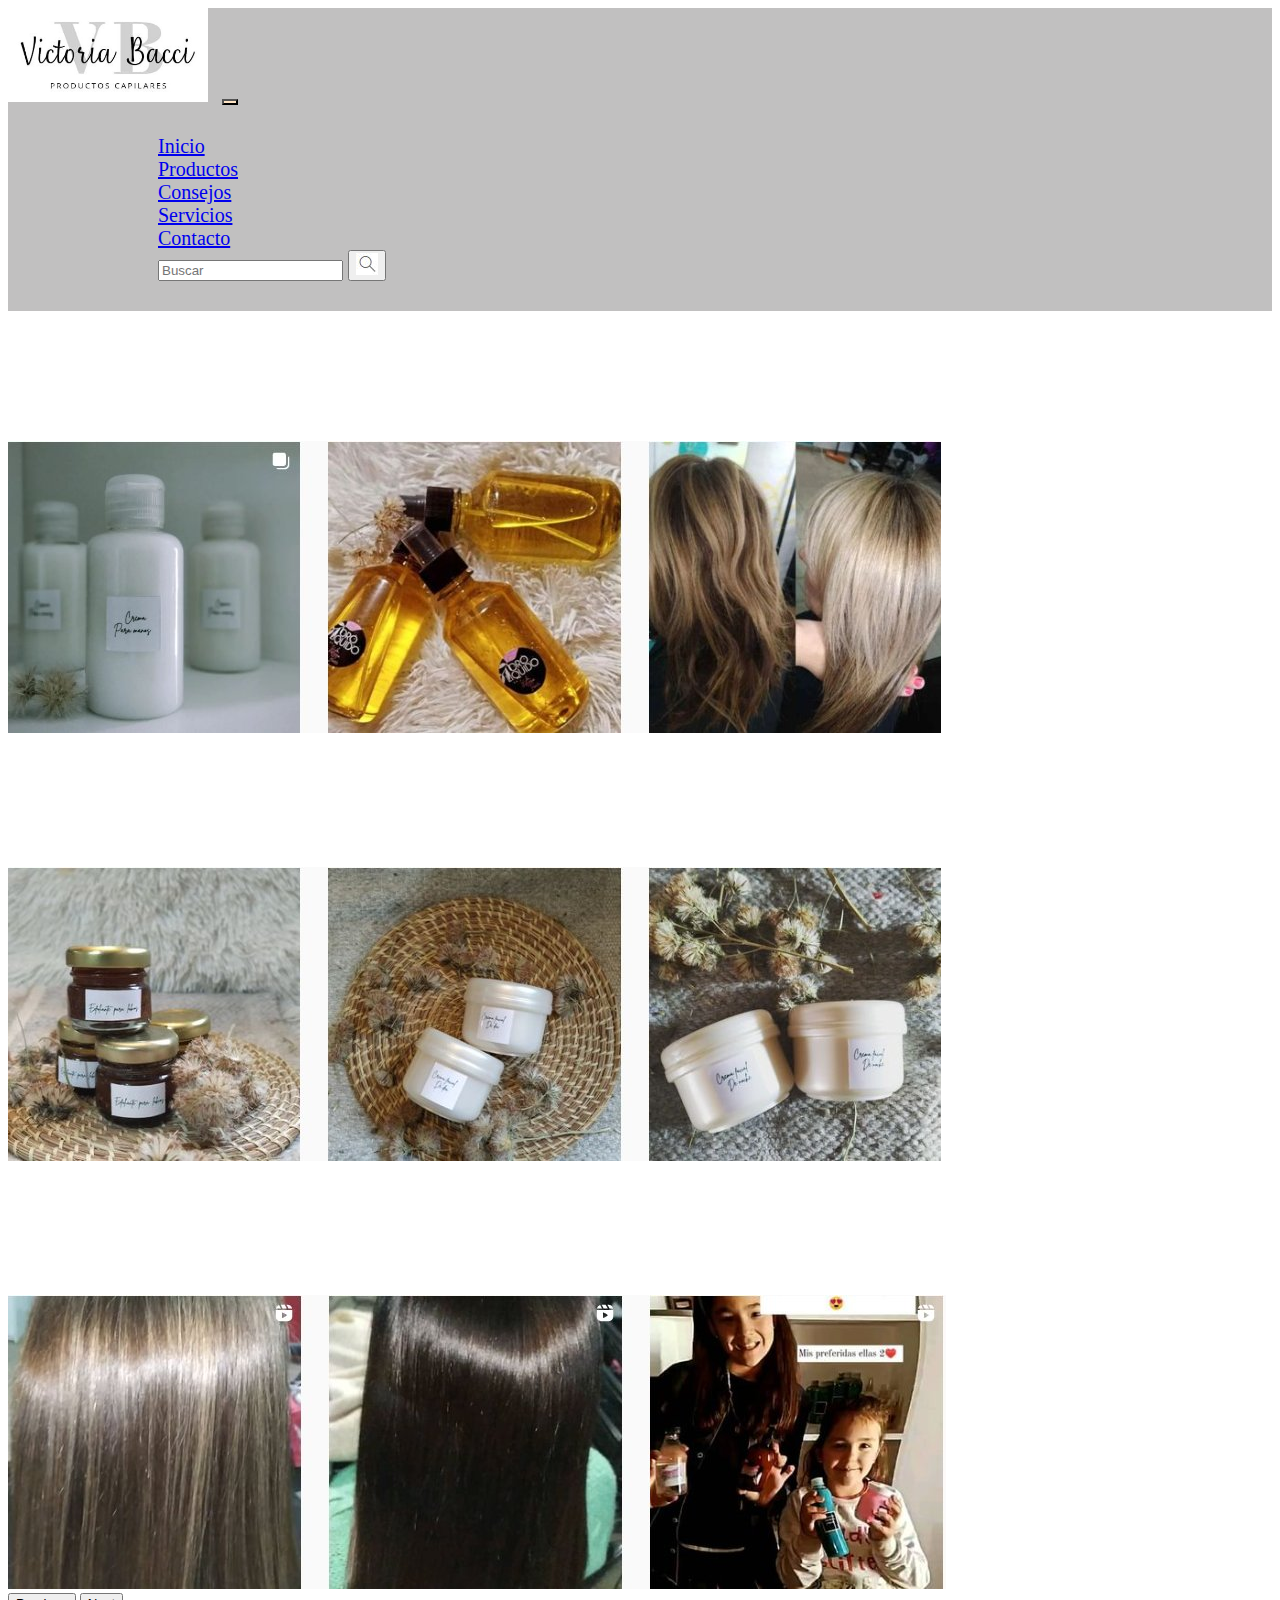
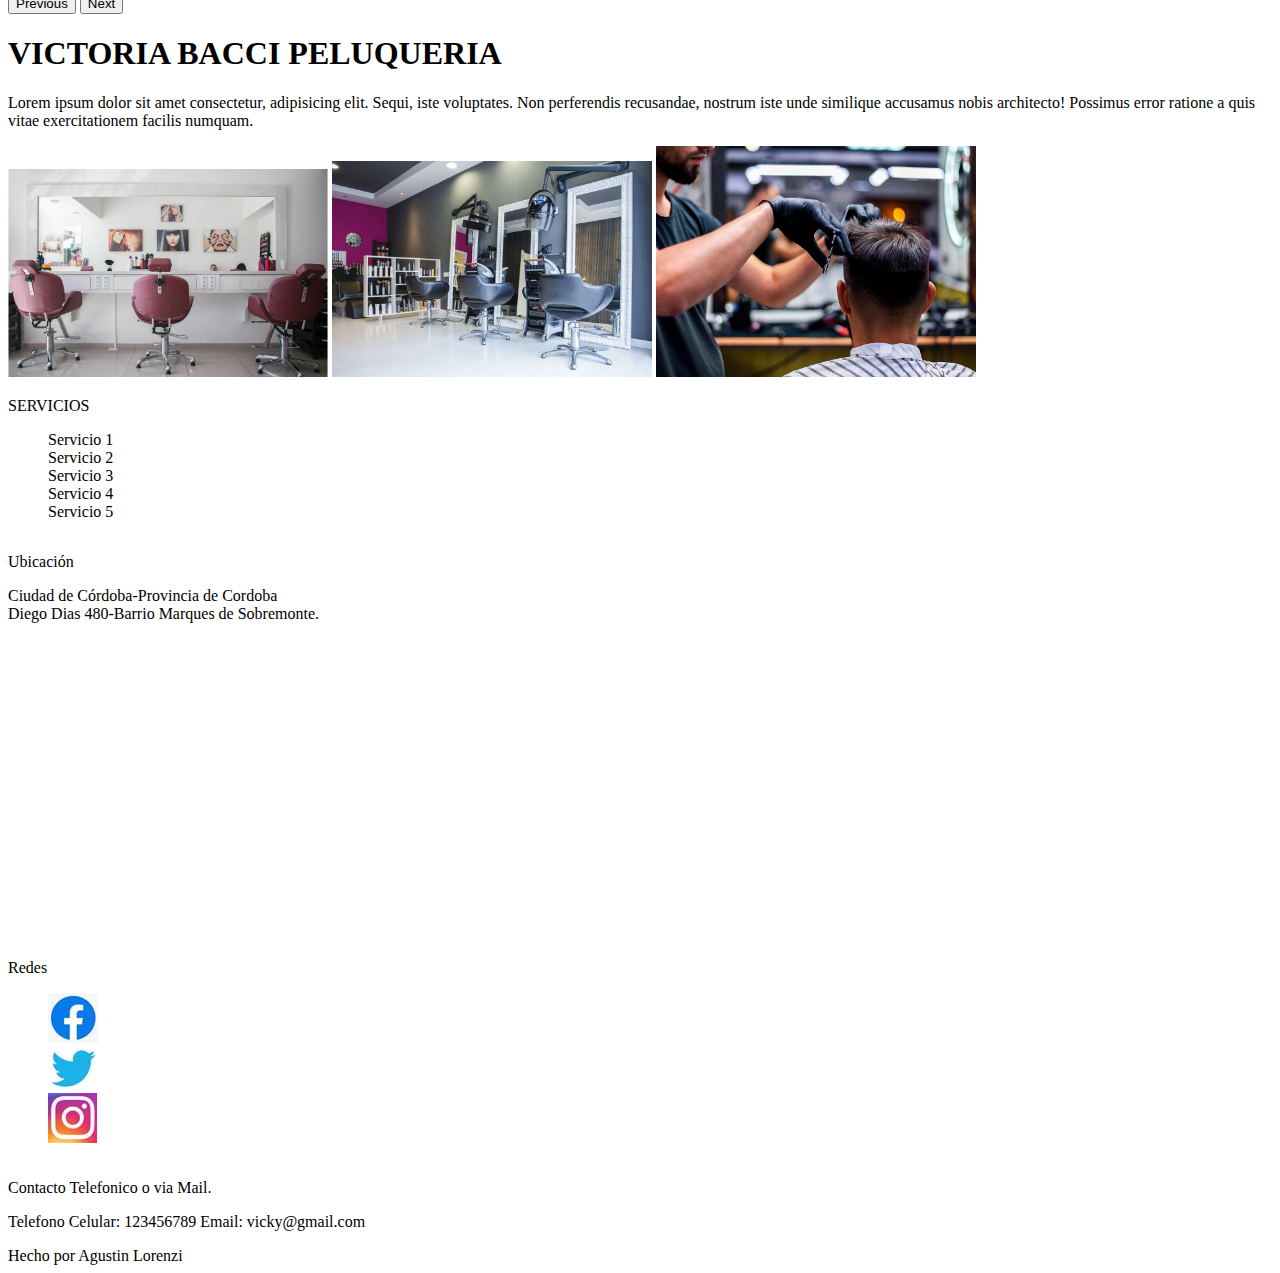
==== index.html @ e4c040c5 "web peluqueria hecha con bootstrap" ====
<!doctype html>
<html lang="en">

<head>
    <meta charset="utf-8">
    <meta name="viewport" content="width=device-width, initial-scale=1">
    <title>Victoria Bacci Peluqueria</title>
    <!-- css de bootstrap -->
    <link href="https://cdn.jsdelivr.net/npm/bootstrap@5.2.0/dist/css/bootstrap.min.css" rel="stylesheet"
        integrity="sha384-gH2yIJqKdNHPEq0n4Mqa/HGKIhSkIHeL5AyhkYV8i59U5AR6csBvApHHNl/vI1Bx" crossorigin="anonymous">
    <!-- este es nuestro css -->
    <link rel="stylesheet" href="./css/style.css">
    <link rel="shortcut icon" href="./img/icono-para-barra.jpg">
</head>

<body>
    <header class="fixed-top nav-color">
        <nav class="navbar navbar-expand-lg">
            <div class="container">
                <a class="navbar-brand" href="./index.html"><img src="./img/Logo.jpg" alt="logo de victoria bacci peluqueria"></a>
                <button class="navbar-toggler" type="button" data-bs-toggle="collapse"
                    data-bs-target="#navbarSupportedContent" aria-controls="navbarSupportedContent"
                    aria-expanded="false" aria-label="Toggle navigation">
                    <span class="navbar-toggler-icon"></span>
                </button>
                <div class="collapse navbar-collapse" id="navbarSupportedContent">
                    <ul class="navbar-nav me-auto mb-2 mb-lg-0">
                        <li class="nav-item">
                            <a class="nav-link active text-white" aria-current="page" href="./index.html">Inicio</a>
                        </li>
                        <li class="nav-item">
                            <a class="nav-link active" href="./pages/productos.html">Productos</a>
                        </li>
                        <li class="nav-item">
                            <a class="nav-link active" href="./pages/consejos.html">Consejos</a>
                        </li>
                        <li class="nav-item">
                            <a class="nav-link active" href="./pages/servicios.html">Servicios</a>
                        </li>
                        <li class="nav-item">
                            <a class="nav-link active" href="./pages/contacto.html">Contacto</a>
                        </li>
                        <li>
                            <form class="d-flex container mt-2" role="search">
                                <input class="form-control me-2" type="search" placeholder="Buscar" aria-label="Search">
                                <button class="btn btn-outline-success" type="submit"><img src="./img/Lupa-buscar.jpg"
                                        alt="lupa-buscar"></button>
                            </form>
                        </li>
                    </ul>
                </div>                
            </div>
        </nav>
    </header>

    <main class="text-bg-secondary p-3">
        <!-- Carrusel de bootstrap -->
        <div id="carouselExampleControls" class="carousel slide" data-bs-ride="carousel">
            <div class="carousel-inner">
                <div class="carousel-item active">
                    <img src="./img/carrusel1.jpg" class="d-block w-100" alt="peluqueria1">
                </div>
                <div class="carousel-item">
                    <img src="./img/carrusel2.jpg" class="d-block w-100" alt="peluqueria2">
                </div>
                <div class="carousel-item">
                    <img src="./img/carrusel3.jpg" class="d-block w-100" alt="peluqueria3">
                </div>
            </div>
            <button class="carousel-control-prev" type="button" data-bs-target="#carouselExampleControls"
                data-bs-slide="prev">
                <span class="carousel-control-prev-icon" aria-hidden="true"></span>
                <span class="visually-hidden">Previous</span>
            </button>
            <button class="carousel-control-next" type="button" data-bs-target="#carouselExampleControls"
                data-bs-slide="next">
                <span class="carousel-control-next-icon" aria-hidden="true"></span>
                <span class="visually-hidden">Next</span>
            </button>
        </div>
        <!-- fin del carrusel -->

        <section>
            <h1 class="text-light bg-dark fs-3 text-center mt-2">VICTORIA BACCI PELUQUERIA</h1>
            <P class="text-white fw-bold">Lorem ipsum dolor sit amet consectetur, adipisicing elit. Sequi, iste
                voluptates. Non perferendis
                recusandae,
                nostrum iste unde similique accusamus nobis architecto! Possimus error ratione a quis vitae
                exercitationem
                facilis numquam.</P>
        </section>

        <section class="fotos2 d-flex flex-row justify-content-around flex-wrap bg-dark m-3 p-3">
            <img src="./img/peluqueria-local-1.jpg" class="rounded float-start" alt="peluqueria1">
            <img src="./img/peluqueria-local-2.jpg" class="rounded mx-auto d-block" alt="peluqueria2">
            <img src="./img/peluqueria-local-3.jpg" class="rounded float-end" alt="peluqueria3">
        </section>
       
        <section class="bg-dark servicios m-2  p-3 m-3">
            <p class="text-center mt-2 fs-3">SERVICIOS</p>
            <ul class="list-group m-2 p-2 d-flex flex-row flex-wrap justify-content-around">
                <li class="list-group-item">Servicio 1</li>
                <li class="list-group-item">Servicio 2</li>
                <li class="list-group-item">Servicio 3</li>
                <li class="list-group-item">Servicio 4</li>
                <li class="list-group-item">Servicio 5</li>
            </ul>
        </section>
    </main>

    <!-- footer -->
    <footer class="text-center bg-secondary bg-gradient bg-opacity-50">
        <div class="container mt-2 mb-2">
            <div class="row">
                <div class="col-md-6 footer-col">
                    <p class="fs-3 fw-bold">Ubicación</p>
                    <p>
                        Ciudad de Córdoba-Provincia de Cordoba <br />
                        Diego Dias 480-Barrio Marques de Sobremonte.
                    </p>
                    <iframe class="mapa"
                        src="https://www.google.com/maps/embed?pb=!1m18!1m12!1m3!1d3406.9172263450805!2d-64.20183108530809!3d-31.361263300724882!2m3!1f0!2f0!3f0!3m2!1i1024!2i768!4f13.1!3m3!1m2!1s0x94329908b0f98db3%3A0x4c136577c5e5dd76!2sDiego%20D%C3%ADaz%20480%2C%20X5008CMP%20C%C3%B3rdoba!5e0!3m2!1ses-419!2sar!4v1661204334207!5m2!1ses-419!2sar"
                        width="400" height="300" style="border:0;" allowfullscreen="" loading="lazy"
                        referrerpolicy="no-referrer-when-downgrade">
                    </iframe>
                </div>
                <div class="col-md-3 footer-col">
                    <p class="fs-3 fw-bold">Redes</p>
                    <ul class="list-inline">
                        <li class="m-4">
                            <a href="https://www.facebook.com/" target="_blank"><img src="./img/facebook.jpg"
                                    alt="facebook"></a>
                        </li>
                        <li class="m-4">
                            <a href="https://twitter.com/" target="_blank"><img src="./img/twitter.jpg"
                                    alt="twitter"></a>
                        </li>
                        <li class="m-4">
                            <a href="https://www.instagram.com/" target="_blank"><img src="./img/instagram.jpg"
                                    alt="instagram"></a>
                        </li>
                    </ul>
                </div>
                <div class="col-md-3 footer-col">
                    <p class="fs-3 fw-bold">Contacto Telefonico o via Mail.</p>
                    <p>Telefono Celular: 123456789 Email: vicky@gmail.com</p>
                </div>
            </div>
        </div>
        <div class="bg-dark p-2 text-white">Hecho por Agustin Lorenzi</div>
    </footer>

    <script src="https://cdn.jsdelivr.net/npm/bootstrap@5.2.0/dist/js/bootstrap.bundle.min.js"
        integrity="sha384-A3rJD856KowSb7dwlZdYEkO39Gagi7vIsF0jrRAoQmDKKtQBHUuLZ9AsSv4jD4Xa"
        crossorigin="anonymous"></script>
</body>

</html>
---- css/style.css ----
*{
    overflow-x: hidden;
    box-sizing: border-box;
}

/* clases del nav */

.navbar-nav me-auto mb-2 mb-lg-0{
    width: 80vw;    
}

.nav-color{
    background-color: rgba(104, 102, 102, 0.411);
    padding-bottom: 10px;
}

.navbar ul{
    padding-left: 150px;    
    font-size: 20px;
}

.navbar-brand img{
    width: 200px;
}

.navbar-toggler{
    background-color: bisque;
    margin: 10px;
}

/* clases del carrusel */

.carousel slide{
    position: relative;
    top: 380px;
}

.carousel-inner img{
    margin: 130px 0px 0px;
}

/* clases area de servicios de la home */

.row{
    align-items: center;    
}

.fotos2 img{
    width: 90vw;
}

/* footer en general*/

.bg-light{
    background-color: rgba(109, 106, 106, 0.781);
}

.mapa{ 
    width: 92vw;
}

/* clases de productos */

.main{
    position: relative;
    top: 130px;
}


.footer-productos{
    position: relative;
    top: 130px;
}

.card-body{
    display: flex;
    flex-direction: column;
    align-items: center;
}

.btn:hover{
    background-color: burlywood;
    color: blue;
}

/* clases para contacto */

.boton{ 
    display: flex;
    align-items: center;
}

.comentario{
    height: 30vh;    
}

.contacto{ 
    position: absolute;
    top: 130px;    
    align-items: center;
    width: 100vw;
}

.contacto form{
    width: 95vw;    
    align-items: center;
}

.footer-contacto{
    position: absolute;
    top: 600px;
    width: 100vw;
}

/* clases consejos */

.main-consejos{
    position: relative;
    top: 130px;
}

.fotos1 img{
    width: 90vw;
}

/* clases de servicios */

.main-servicios{
    position: relative;
    top: 130px;
}

.footer-servicios{
    position: relative;
    top: 130px;
}

/* medias query */

@media (min-width: 768px){

    .fotos1 img{
        width: 30vw;
    }

    .fotos2 img{
        width: 25vw;
    }    

    .footer-contacto{        
        top: 610px;        
    }

    .local ul{
        margin: 10px;
        display: flex;
        justify-content: space-around;
        align-items: center;
    }      

    .local ul li img{
        width: 28vw;
        height: auto;        
    }        

    .contacto form{
        width: 50vw;
    }

    .mapa{ 
        width: 40vw;
    }
}

@media (min-width: 1024px){

    .footer-contacto{       
        top: 665px;        
    }
}
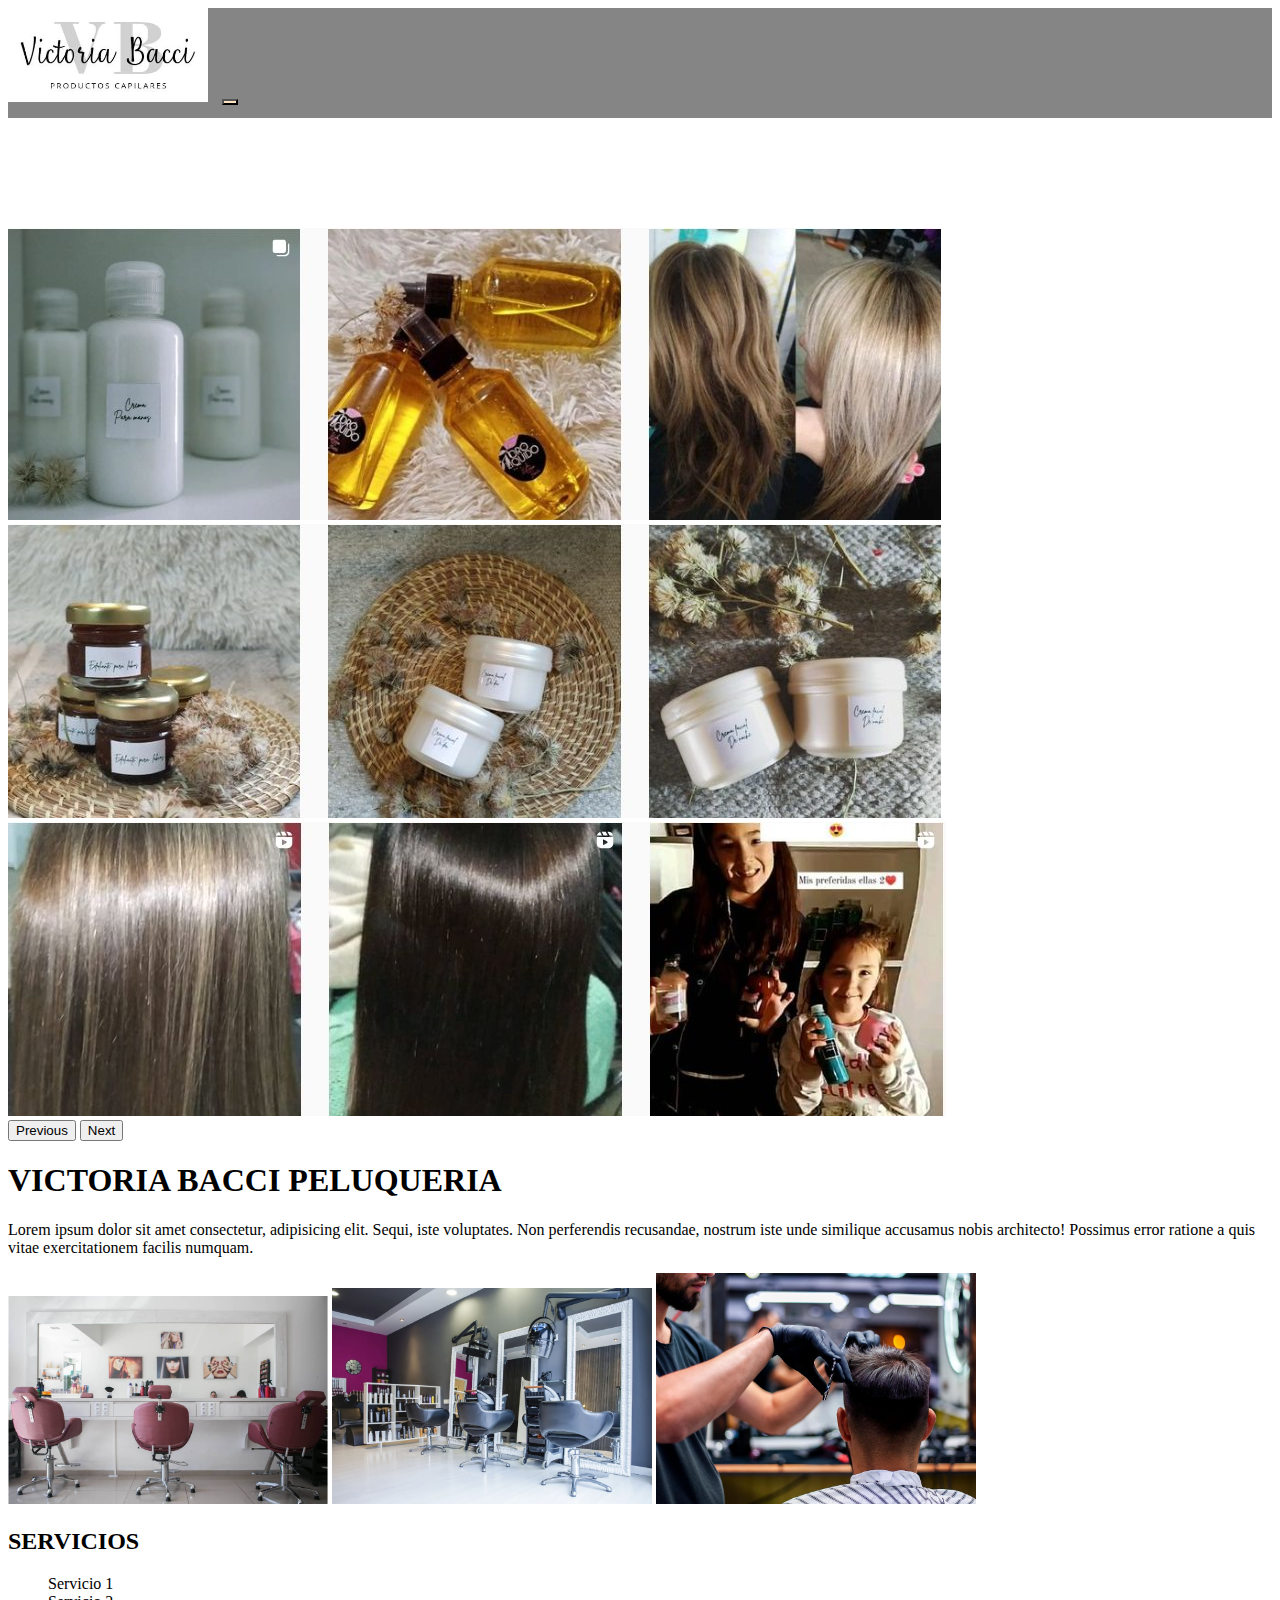
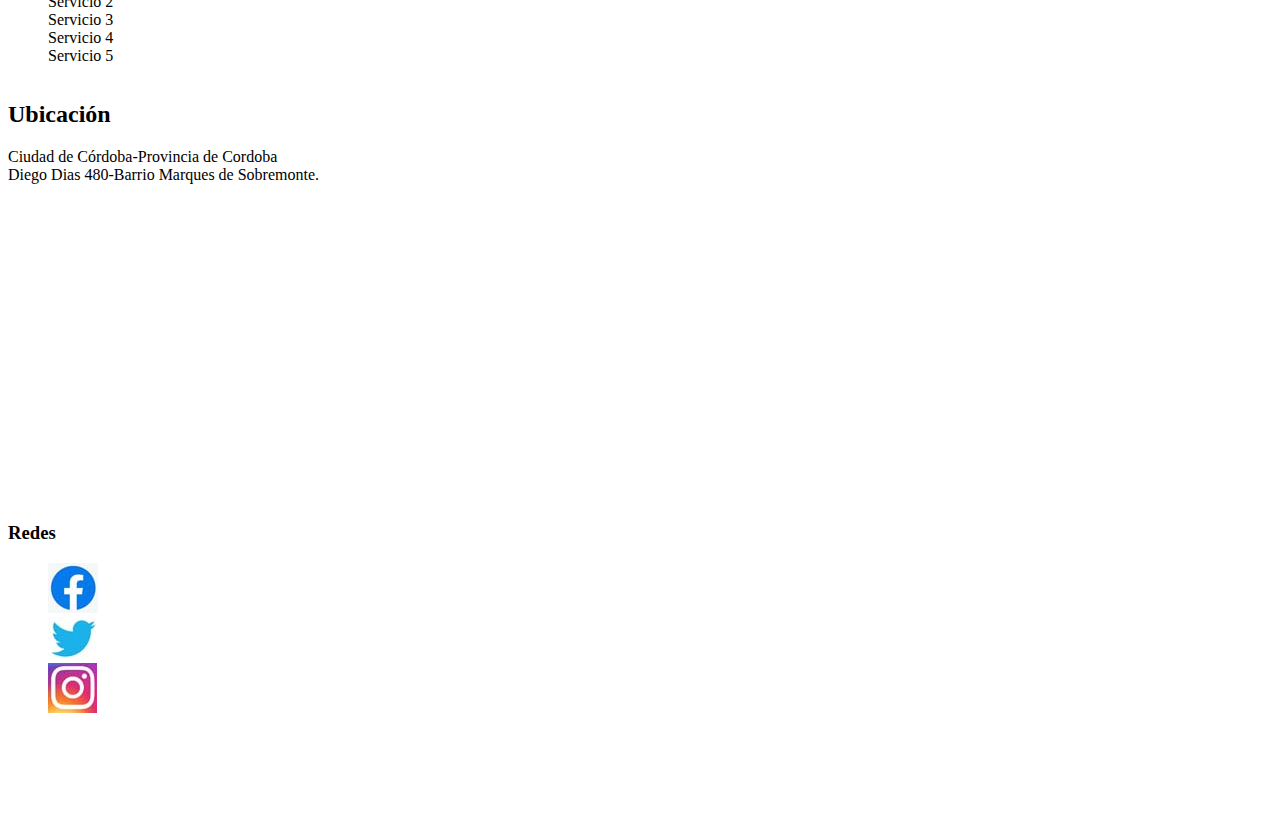
==== commit ae4f3204: "responsive proyecto peluqueria" ====
--- a/index.html
+++ b/index.html
@@ -24,7 +24,7 @@
                     <span class="navbar-toggler-icon"></span>
                 </button>
                 <div class="collapse navbar-collapse" id="navbarSupportedContent">
-                    <ul class="navbar-nav me-auto mb-2 mb-lg-0">
+                    <ul class="navbar-nav me-0 mb-0 p-0 mb-lg-0 margen">
                         <li class="nav-item">
                             <a class="nav-link active text-white" aria-current="page" href="./index.html">Inicio</a>
                         </li>
@@ -53,18 +53,18 @@
         </nav>
     </header>
 
-    <main class="text-bg-secondary p-3">
+    <main class="text-bg-secondary p-3 main">
         <!-- Carrusel de bootstrap -->
         <div id="carouselExampleControls" class="carousel slide" data-bs-ride="carousel">
             <div class="carousel-inner">
                 <div class="carousel-item active">
-                    <img src="./img/carrusel1.jpg" class="d-block w-100" alt="peluqueria1">
+                    <img src="./img/carrusel1.jpg" class="d-block w-100" alt="cabaña con paisaje">
                 </div>
                 <div class="carousel-item">
-                    <img src="./img/carrusel2.jpg" class="d-block w-100" alt="peluqueria2">
+                    <img src="./img/carrusel2.jpg" class="d-block w-100" alt="vista de las cabañas">
                 </div>
                 <div class="carousel-item">
-                    <img src="./img/carrusel3.jpg" class="d-block w-100" alt="peluqueria3">
+                    <img src="./img/carrusel3.jpg" class="d-block w-100" alt="paisaje del complejo">
                 </div>
             </div>
             <button class="carousel-control-prev" type="button" data-bs-target="#carouselExampleControls"
@@ -97,7 +97,7 @@
         </section>
        
         <section class="bg-dark servicios m-2  p-3 m-3">
-            <p class="text-center mt-2 fs-3">SERVICIOS</p>
+            <h2 class="text-center mt-2">SERVICIOS</h2>
             <ul class="list-group m-2 p-2 d-flex flex-row flex-wrap justify-content-around">
                 <li class="list-group-item">Servicio 1</li>
                 <li class="list-group-item">Servicio 2</li>
@@ -109,11 +109,11 @@
     </main>
 
     <!-- footer -->
-    <footer class="text-center bg-secondary bg-gradient bg-opacity-50">
+    <footer class="text-center bg-secondary bg-gradient bg-opacity-50 footer">
         <div class="container mt-2 mb-2">
             <div class="row">
                 <div class="col-md-6 footer-col">
-                    <p class="fs-3 fw-bold">Ubicación</p>
+                    <h2>Ubicación</h2>
                     <p>
                         Ciudad de Córdoba-Provincia de Cordoba <br />
                         Diego Dias 480-Barrio Marques de Sobremonte.
@@ -125,7 +125,7 @@
                     </iframe>
                 </div>
                 <div class="col-md-3 footer-col">
-                    <p class="fs-3 fw-bold">Redes</p>
+                    <h3 class="fw-bold">Redes</h3>
                     <ul class="list-inline">
                         <li class="m-4">
                             <a href="https://www.facebook.com/" target="_blank"><img src="./img/facebook.jpg"
@@ -142,7 +142,7 @@
                     </ul>
                 </div>
                 <div class="col-md-3 footer-col">
-                    <p class="fs-3 fw-bold">Contacto Telefonico o via Mail.</p>
+                    <h3>Contacto Telefonico o via Mail.</h3>
                     <p>Telefono Celular: 123456789 Email: vicky@gmail.com</p>
                 </div>
             </div>
--- a/css/style.css
+++ b/css/style.css
@@ -1,181 +1,174 @@
-*{
+* {
     overflow-x: hidden;
     box-sizing: border-box;
 }
 
 /* clases del nav */
 
-.navbar-nav me-auto mb-2 mb-lg-0{
-    width: 80vw;    
+.navbar-nav me-auto mb-2 mb-lg-0 {
+    width: 80vw;
 }
 
-.nav-color{
-    background-color: rgba(104, 102, 102, 0.411);
-    padding-bottom: 10px;
+.navbar {
+    height: auto;
+    overflow-y: hidden;
 }
 
-.navbar ul{
-    padding-left: 150px;    
+.nav-color {
+    background-color: rgba(104, 102, 102, 0.801);    
+}
+
+.navbar ul {
+    padding-left: 150px;
     font-size: 20px;
 }
 
-.navbar-brand img{
-    width: 200px;
+.navbar-brand img {
+    width: 150px;
 }
 
-.navbar-toggler{
+.navbar-toggler {
     background-color: bisque;
     margin: 10px;
 }
 
-/* clases del carrusel */
+/* clases area de servicios de la home */
 
-.carousel slide{
-    position: relative;
-    top: 380px;
+.row {
+    align-items: center;
 }
 
-.carousel-inner img{
-    margin: 130px 0px 0px;
-}
-
-/* clases area de servicios de la home */
-
-.row{
-    align-items: center;    
-}
-
-.fotos2 img{
+.fotos2 img {
     width: 90vw;
 }
 
 /* footer en general*/
 
-.bg-light{
+.bg-light {
     background-color: rgba(109, 106, 106, 0.781);
 }
 
-.mapa{ 
+.mapa {
     width: 92vw;
 }
 
-/* clases de productos */
-
-.main{
+.footer {
     position: relative;
-    top: 130px;
+    bottom: -95px;
+    left: 0;
+    right: 0;
+    overflow-y: hidden;
 }
 
+/* clases generales*/
 
-.footer-productos{
+.main {
     position: relative;
-    top: 130px;
+    top: 95px;
+    height: auto;
+    overflow-y: hidden;
 }
 
-.card-body{
+h1{
+    overflow-y: hidden;
+}
+
+h2 {
+    overflow-y: hidden;
+}
+
+h3 {
+    overflow-y: hidden;
+}
+
+.card-body {
     display: flex;
     flex-direction: column;
     align-items: center;
 }
 
-.btn:hover{
+.btn:hover {
     background-color: burlywood;
     color: blue;
 }
 
 /* clases para contacto */
 
-.boton{ 
+.boton {
     display: flex;
     align-items: center;
 }
 
-.comentario{
-    height: 30vh;    
-}
-
-.contacto{ 
-    position: absolute;
-    top: 130px;    
-    align-items: center;
-    width: 100vw;
-}
-
-.contacto form{
-    width: 95vw;    
-    align-items: center;
-}
-
-.footer-contacto{
-    position: absolute;
-    top: 600px;
-    width: 100vw;
-}
-
 /* clases consejos */
 
-.main-consejos{
-    position: relative;
-    top: 130px;
-}
-
-.fotos1 img{
+.fotos1 img {
     width: 90vw;
-}
-
-/* clases de servicios */
-
-.main-servicios{
-    position: relative;
-    top: 130px;
-}
-
-.footer-servicios{
-    position: relative;
-    top: 130px;
 }
 
 /* medias query */
 
-@media (min-width: 768px){
+@media (min-width: 768px) {
+    
+    .input-group{
+        width: 60vw;        
+    }
 
-    .fotos1 img{
+    .fotos1 img {
         width: 30vw;
     }
 
-    .fotos2 img{
+    .fotos2 img {
         width: 25vw;
-    }    
+    }   
 
-    .footer-contacto{        
-        top: 610px;        
-    }
-
-    .local ul{
+    .local ul {
         margin: 10px;
         display: flex;
         justify-content: space-around;
         align-items: center;
-    }      
-
-    .local ul li img{
-        width: 28vw;
-        height: auto;        
-    }        
-
-    .contacto form{
-        width: 50vw;
     }
 
-    .mapa{ 
+    .local ul li img {
+        width: 28vw;
+        height: auto;
+    }    
+
+    .mapa {
         width: 40vw;
     }
 }
 
-@media (min-width: 1024px){
+@media (min-width: 1024px) {
 
-    .footer-contacto{       
-        top: 665px;        
+    .input-group{
+        width: 50vw;        
+    }
+
+    .navbar {
+        height: 110px;        
+    }
+
+    .navbar-brand img {
+        width: 200px;
+    }    
+
+    .footer {
+        position: relative;
+        bottom: -110px;
+        left: 0;
+        right: 0;        
+    }   
+    
+    .main {
+        position: relative;
+        top: 110px;
+        height: auto;        
     }
 }
 
+@media (min-width: 1366px) {
+
+    .margen {
+        margin-left: 200px;
+    }
+}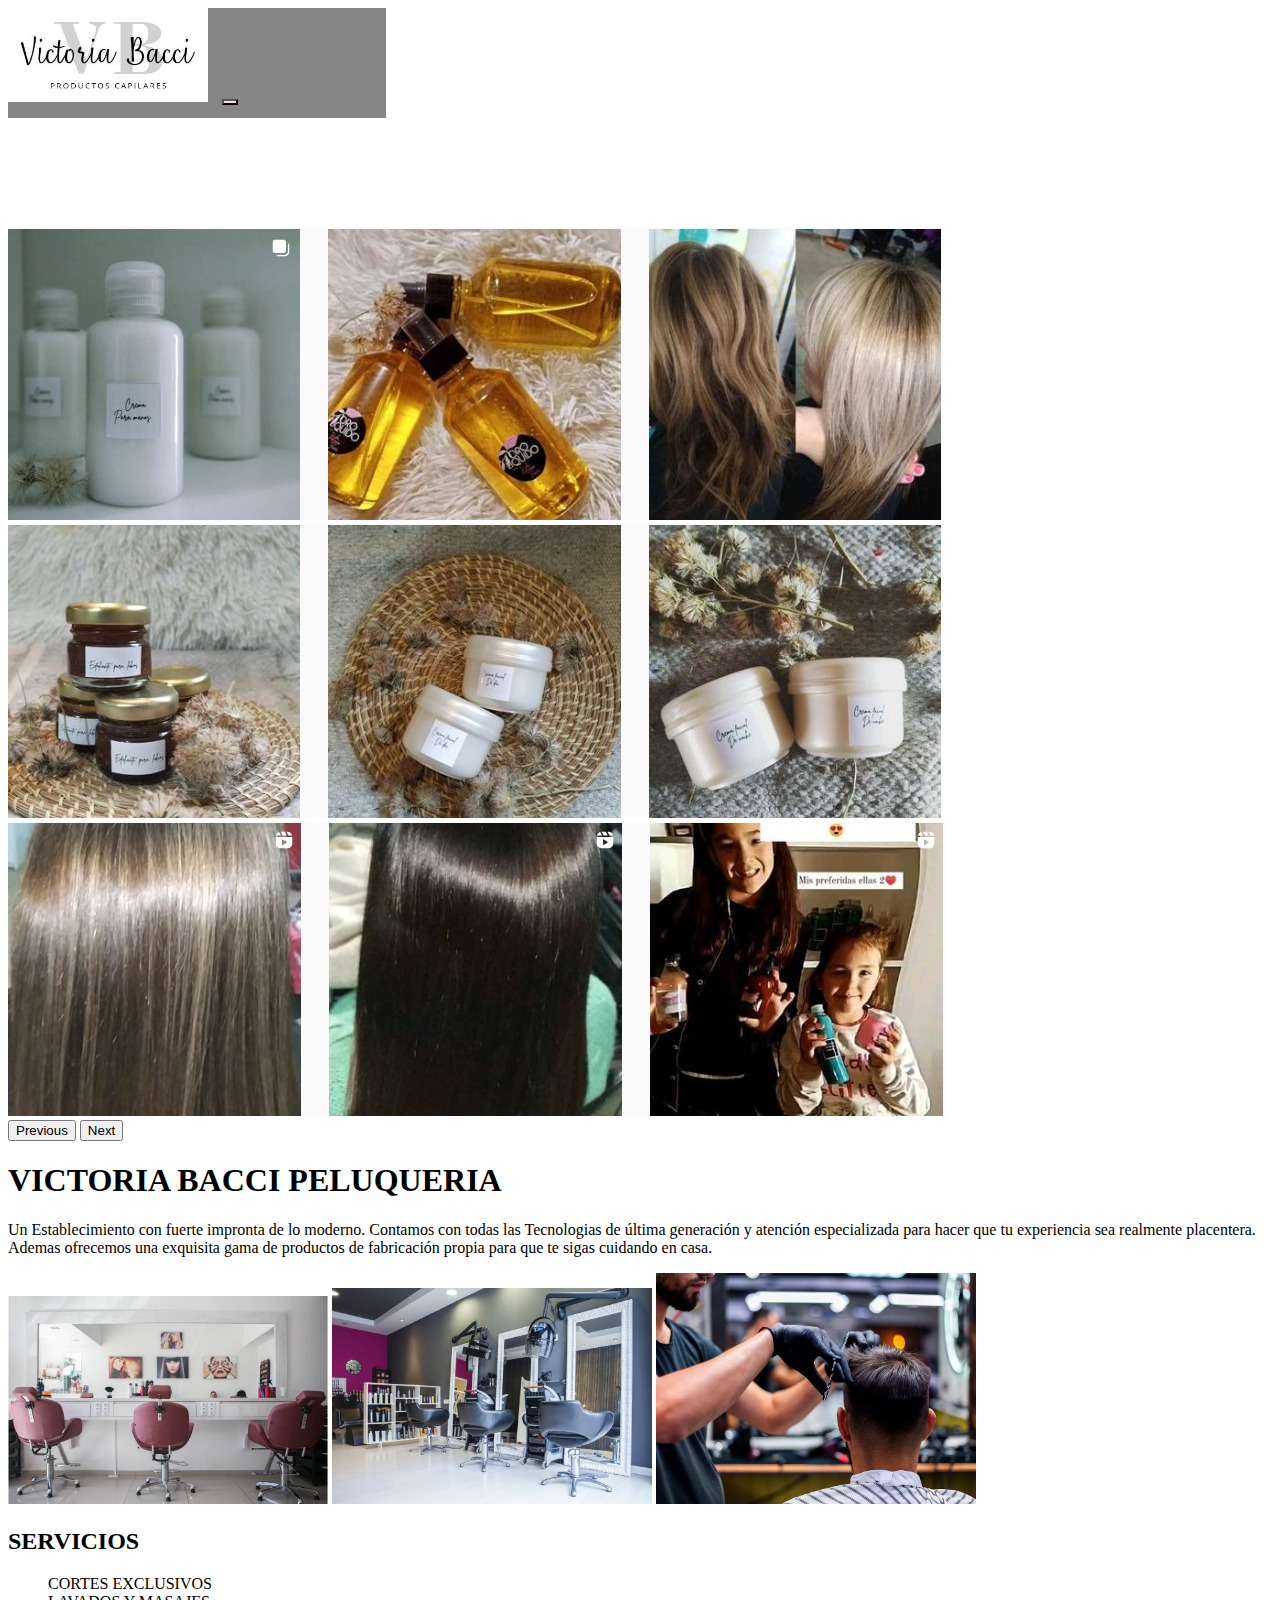
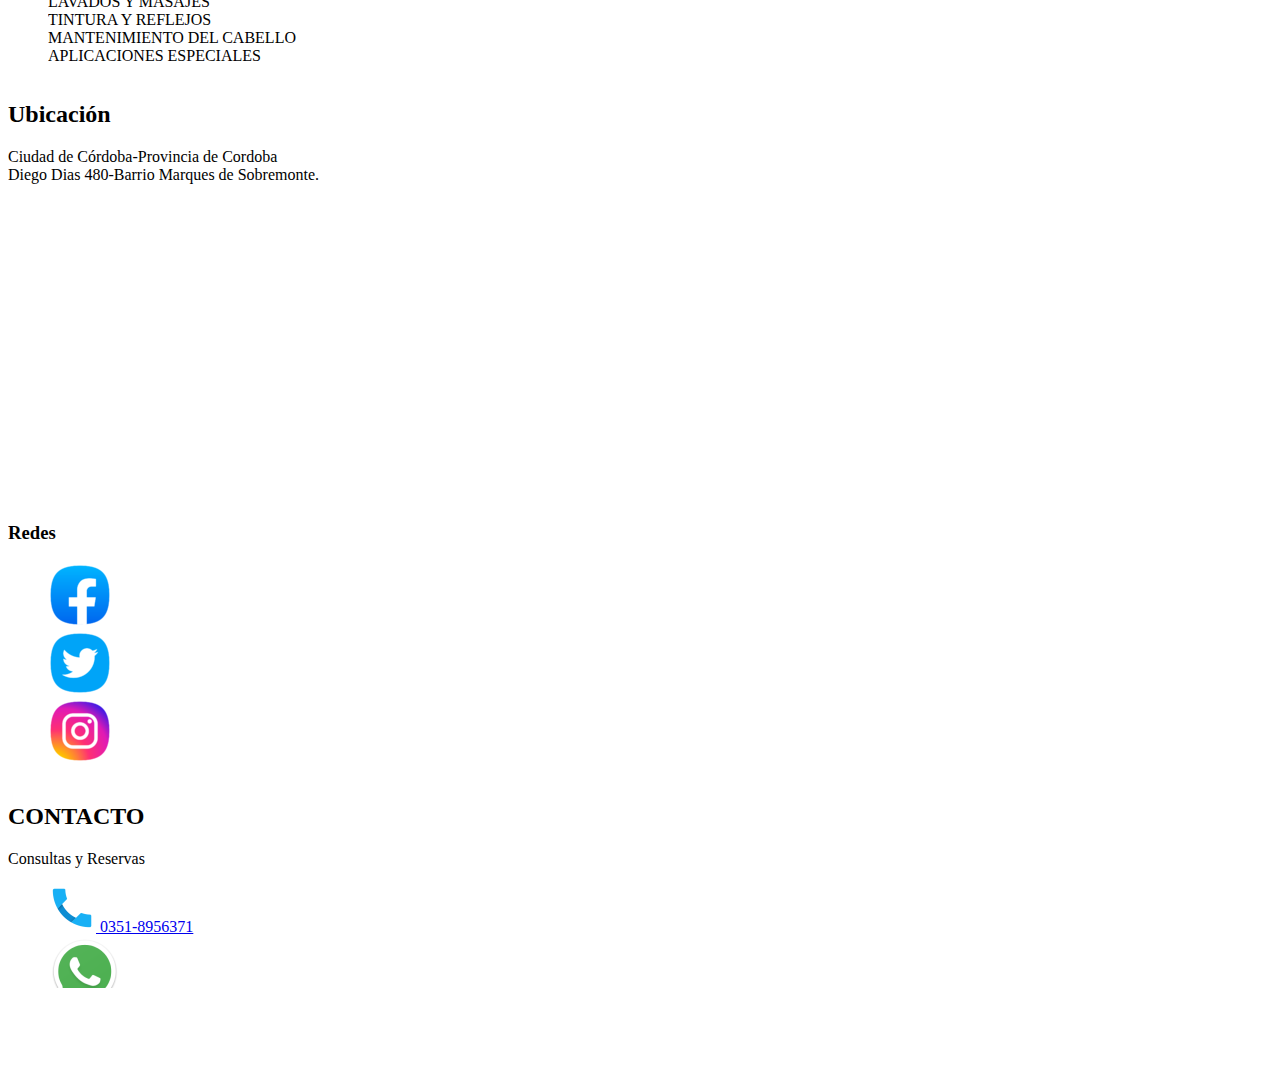
==== commit 82c05dd7: "Afinado de detalles en toda la web" ====
--- a/index.html
+++ b/index.html
@@ -13,7 +13,7 @@
     <link rel="shortcut icon" href="./img/icono-para-barra.jpg">
 </head>
 
-<body>
+<body class="bg-secondary bg-gradient bg-opacity-25" >
     <header class="fixed-top nav-color">
         <nav class="navbar navbar-expand-lg">
             <div class="container">
@@ -53,7 +53,7 @@
         </nav>
     </header>
 
-    <main class="text-bg-secondary p-3 main">
+    <main class="text-bg-secondary bg-opacity-75 p-3 main">
         <!-- Carrusel de bootstrap -->
         <div id="carouselExampleControls" class="carousel slide" data-bs-ride="carousel">
             <div class="carousel-inner">
@@ -81,35 +81,34 @@
         <!-- fin del carrusel -->
 
         <section>
-            <h1 class="text-light bg-dark fs-3 text-center mt-2">VICTORIA BACCI PELUQUERIA</h1>
-            <P class="text-white fw-bold">Lorem ipsum dolor sit amet consectetur, adipisicing elit. Sequi, iste
-                voluptates. Non perferendis
-                recusandae,
-                nostrum iste unde similique accusamus nobis architecto! Possimus error ratione a quis vitae
-                exercitationem
-                facilis numquam.</P>
+            <h1 class="text-light bg-dark fs-4 text-center mt-2">VICTORIA BACCI PELUQUERIA</h1>
+            <P class="text-white fw-bold text-center">Un Establecimiento con fuerte impronta de lo moderno. Contamos con todas las
+                Tecnologias de última generación y atención especializada para hacer que tu experiencia sea realmente
+                placentera. Ademas ofrecemos una exquisita gama de productos de fabricación propia para que te sigas 
+                cuidando en casa.
+            </P>
         </section>
 
         <section class="fotos2 d-flex flex-row justify-content-around flex-wrap bg-dark m-3 p-3">
-            <img src="./img/peluqueria-local-1.jpg" class="rounded float-start" alt="peluqueria1">
-            <img src="./img/peluqueria-local-2.jpg" class="rounded mx-auto d-block" alt="peluqueria2">
-            <img src="./img/peluqueria-local-3.jpg" class="rounded float-end" alt="peluqueria3">
+            <img src="./img/peluqueria-local-1.jpg" class="rounded float-start mb-2" alt="peluqueria1">
+            <img src="./img/peluqueria-local-2.jpg" class="rounded mx-auto d-block mt-2 mb-2" alt="peluqueria2">
+            <img src="./img/peluqueria-local-3.jpg" class="rounded float-end mt-2" alt="peluqueria3">
         </section>
        
         <section class="bg-dark servicios m-2  p-3 m-3">
             <h2 class="text-center mt-2">SERVICIOS</h2>
-            <ul class="list-group m-2 p-2 d-flex flex-row flex-wrap justify-content-around">
-                <li class="list-group-item">Servicio 1</li>
-                <li class="list-group-item">Servicio 2</li>
-                <li class="list-group-item">Servicio 3</li>
-                <li class="list-group-item">Servicio 4</li>
-                <li class="list-group-item">Servicio 5</li>
+            <ul class="list-group m-2 p-2 d-flex flex-row flex-wrap justify-content-around text-center">
+                <li class="list-group-item rounded m-2">CORTES EXCLUSIVOS</li>
+                <li class="list-group-item rounded m-2">LAVADOS Y MASAJES</li>
+                <li class="list-group-item rounded m-2">TINTURA Y REFLEJOS</li>
+                <li class="list-group-item rounded m-2">MANTENIMIENTO DEL CABELLO</li>
+                <li class="list-group-item rounded m-2">APLICACIONES ESPECIALES</li>
             </ul>
         </section>
     </main>
 
     <!-- footer -->
-    <footer class="text-center bg-secondary bg-gradient bg-opacity-50 footer">
+    <footer class="text-center footer">
         <div class="container mt-2 mb-2">
             <div class="row">
                 <div class="col-md-6 footer-col">
@@ -128,22 +127,28 @@
                     <h3 class="fw-bold">Redes</h3>
                     <ul class="list-inline">
                         <li class="m-4">
-                            <a href="https://www.facebook.com/" target="_blank"><img src="./img/facebook.jpg"
+                            <a href="https://www.facebook.com/" target="_blank"><img src="./img/facebook.png"
                                     alt="facebook"></a>
                         </li>
                         <li class="m-4">
-                            <a href="https://twitter.com/" target="_blank"><img src="./img/twitter.jpg"
+                            <a href="https://twitter.com/" target="_blank"><img src="./img/twitter.png"
                                     alt="twitter"></a>
                         </li>
                         <li class="m-4">
-                            <a href="https://www.instagram.com/" target="_blank"><img src="./img/instagram.jpg"
+                            <a href="https://www.instagram.com/" target="_blank"><img src="./img/instagram.png"
                                     alt="instagram"></a>
                         </li>
                     </ul>
                 </div>
                 <div class="col-md-3 footer-col">
-                    <h3>Contacto Telefonico o via Mail.</h3>
-                    <p>Telefono Celular: 123456789 Email: vicky@gmail.com</p>
+                    <h2>CONTACTO</h2>
+                    <p>Consultas y Reservas</p>                    
+                    <ul class="p-0">
+                        <li class="m-4"><a href="tel:3518956371"><img src="./img/Phone_30029.png" alt="icono de telefono"> 0351-8956371</a></li>
+                        <li class="m-4"><a href="https://wa.me/&lt;35189563716&gt;/?text=Hola. Quisiera consultar sobre la cabaña" target="_blank" rel="noopener"><img src="./img/Whatsapp_37229 (1).png" alt="icono de whatsapp"></a></li>
+                        <li class="m-4"><a href="mailto:vicky@gmail.com"><img src="./img/Mail_icon-icons.com_76887.png" alt="icono de email"> vicky@gmail.com</a></li>
+                    </ul>
+                </section>
                 </div>
             </div>
         </div>
--- a/css/style.css
+++ b/css/style.css
@@ -42,6 +42,11 @@
     width: 90vw;
 }
 
+.carousel slide {
+    width: 100vw;
+    margin: 0;
+}
+
 /* footer en general*/
 
 .bg-light {
@@ -54,20 +59,44 @@
 
 .footer {
     position: relative;
-    bottom: -95px;
+    bottom: -95px;    
+    align-self: flex-end;
+    width: 100vw;
     left: 0;
     right: 0;
     overflow-y: hidden;
 }
 
+
+
 /* clases generales*/
+
+body{
+    display: flex;
+    flex-wrap: wrap;
+    min-height: 100vh;
+    width: 100vw;
+}
 
 .main {
     position: relative;
     top: 95px;
-    height: auto;
-    overflow-y: hidden;
-}
+    height: auto;    
+    width: 100vw;
+    overflow-y: hidden;
+}
+
+
+.main-contacto {
+    position: relative;
+    top: 95px;
+    height: 82vh;    
+    width: 100vw;
+    overflow-y: hidden;
+    display: flex;
+    flex-direction: column;
+}
+
 
 h1{
     overflow-y: hidden;
@@ -107,7 +136,9 @@
 
 /* medias query */
 
-@media (min-width: 768px) {
+@media (min-width: 768px) {     
+    
+   
     
     .input-group{
         width: 60vw;        
@@ -154,7 +185,7 @@
 
     .footer {
         position: relative;
-        bottom: -110px;
+        bottom: -110px;       
         left: 0;
         right: 0;        
     }   
@@ -163,7 +194,14 @@
         position: relative;
         top: 110px;
         height: auto;        
-    }
+    }   
+    
+    .main-contacto {
+        position: relative;
+        top: 110px;               
+    }
+
+
 }
 
 @media (min-width: 1366px) {
